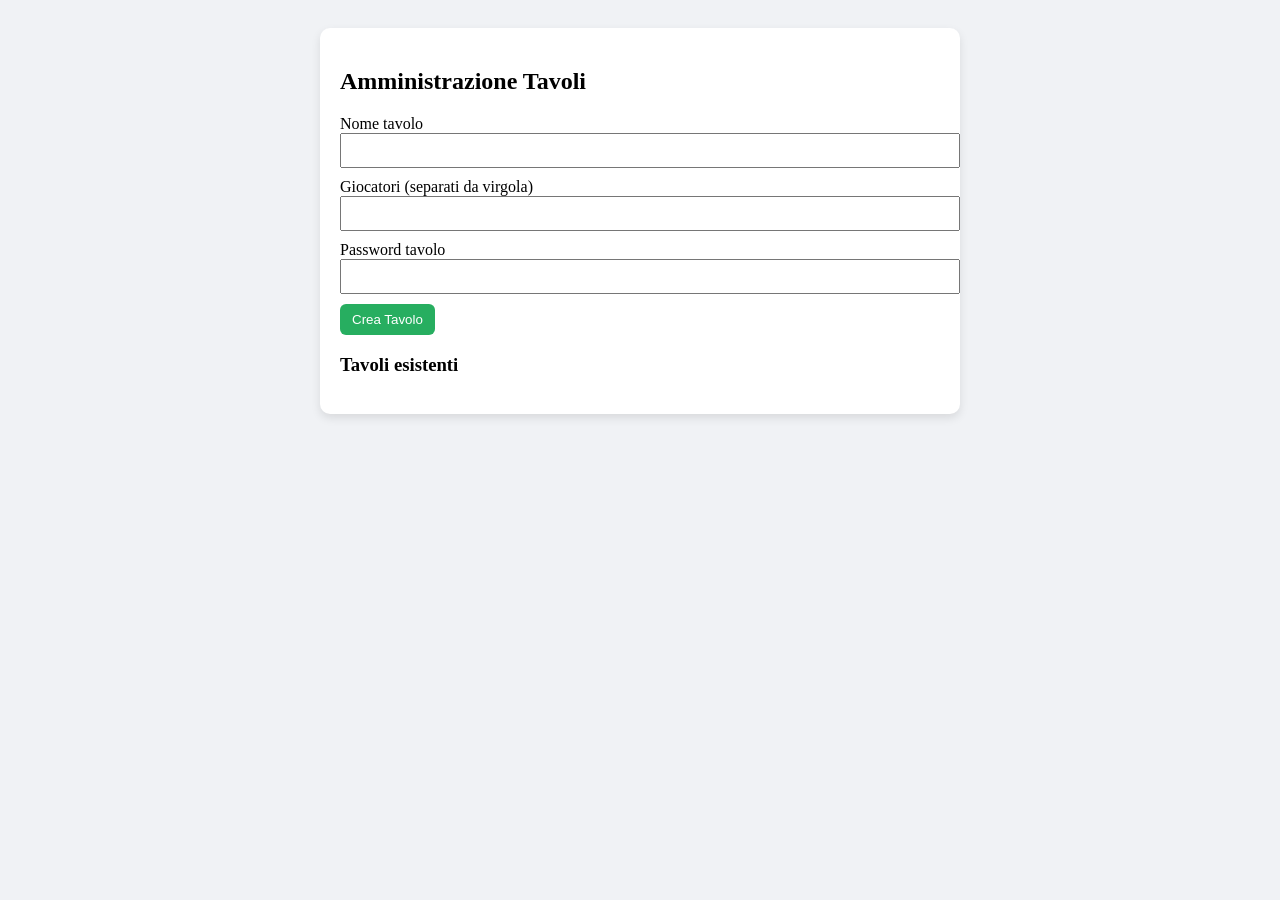
==== admin.html @ b6a209d9 "Add files via upload" ====
<!DOCTYPE html>
<html lang="it">
<head>
<meta charset="UTF-8">
<title>Admin Campionato</title>

<style>

body{
font-family:Segoe UI;
background:#f0f2f5;
padding:20px;
}

.card{
background:white;
padding:20px;
border-radius:10px;
box-shadow:0 4px 10px rgba(0,0,0,0.1);
max-width:600px;
margin:auto;
}

input{
width:100%;
padding:8px;
margin-bottom:10px;
}

button{
padding:8px 12px;
border:none;
background:#27ae60;
color:white;
border-radius:6px;
cursor:pointer;
}

</style>
</head>

<body>

<div class="card">

<h2>Amministrazione Tavoli</h2>

<label>Nome tavolo</label>
<input id="name">

<label>Giocatori (separati da virgola)</label>
<input id="players">

<label>Password tavolo</label>
<input id="pass">

<button onclick="createTable()">Crea Tavolo</button>

<h3>Tavoli esistenti</h3>

<ul id="tables"></ul>

</div>

<script>

function createTable(){

let name=document.getElementById("name").value
let players=document.getElementById("players").value.split(",")
let pass=document.getElementById("pass").value

let table={
name:name,
pass:pass,
players:players.map(p=>({name:p.trim(),score:0}))
}

localStorage.setItem("table_"+name,JSON.stringify(table))

loadTables()

}

function loadTables(){

let ul=document.getElementById("tables")
ul.innerHTML=""

for(let i=0;i<localStorage.length;i++){

let key=localStorage.key(i)

if(key.startsWith("table_")){

let table=JSON.parse(localStorage.getItem(key))

ul.innerHTML+=`
<li>
${table.name}
<button onclick="openTable('${table.name}')">Apri</button>
</li>
`

}

}

}

function openTable(name){

window.location="tavolo.html?name="+name

}

loadTables()

</script>

</body>
</html>
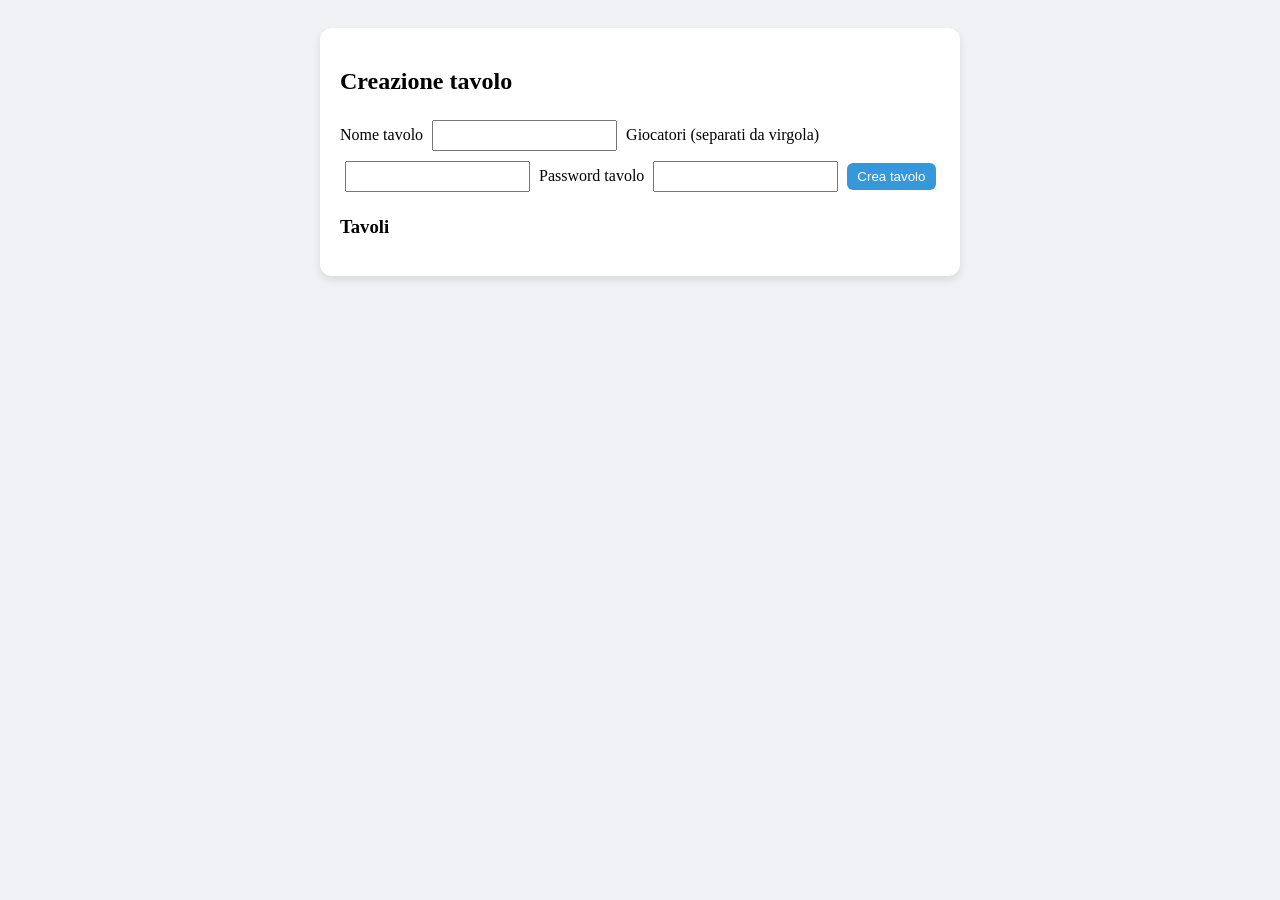
==== commit fd389e85: "Add files via upload" ====
--- a/admin.html
+++ b/admin.html
@@ -2,51 +2,18 @@
 <html lang="it">
 <head>
 <meta charset="UTF-8">
-<title>Admin Campionato</title>
-
-<style>
-
-body{
-font-family:Segoe UI;
-background:#f0f2f5;
-padding:20px;
-}
-
-.card{
-background:white;
-padding:20px;
-border-radius:10px;
-box-shadow:0 4px 10px rgba(0,0,0,0.1);
-max-width:600px;
-margin:auto;
-}
-
-input{
-width:100%;
-padding:8px;
-margin-bottom:10px;
-}
-
-button{
-padding:8px 12px;
-border:none;
-background:#27ae60;
-color:white;
-border-radius:6px;
-cursor:pointer;
-}
-
-</style>
+<title>Admin Tavoli</title>
+<link rel="stylesheet" href="style.css">
 </head>
 
 <body>
 
 <div class="card">
 
-<h2>Amministrazione Tavoli</h2>
+<h2>Creazione tavolo</h2>
 
 <label>Nome tavolo</label>
-<input id="name">
+<input id="table">
 
 <label>Giocatori (separati da virgola)</label>
 <input id="players">
@@ -54,9 +21,9 @@
 <label>Password tavolo</label>
 <input id="pass">
 
-<button onclick="createTable()">Crea Tavolo</button>
+<button onclick="create()">Crea tavolo</button>
 
-<h3>Tavoli esistenti</h3>
+<h3>Tavoli</h3>
 
 <ul id="tables"></ul>
 
@@ -64,25 +31,30 @@
 
 <script>
 
-function createTable(){
+function create(){
 
-let name=document.getElementById("name").value
+let name=document.getElementById("table").value
 let players=document.getElementById("players").value.split(",")
 let pass=document.getElementById("pass").value
 
 let table={
 name:name,
 pass:pass,
-players:players.map(p=>({name:p.trim(),score:0}))
+dealer:0,
+players:players.map(p=>({
+name:p.trim(),
+score:0,
+history:[]
+}))
 }
 
-localStorage.setItem("table_"+name,JSON.stringify(table))
+localStorage.setItem("tavolo_"+name,JSON.stringify(table))
 
-loadTables()
+load()
 
 }
 
-function loadTables(){
+function load(){
 
 let ul=document.getElementById("tables")
 ul.innerHTML=""
@@ -91,14 +63,14 @@
 
 let key=localStorage.key(i)
 
-if(key.startsWith("table_")){
+if(key.startsWith("tavolo_")){
 
-let table=JSON.parse(localStorage.getItem(key))
+let data=JSON.parse(localStorage.getItem(key))
 
 ul.innerHTML+=`
 <li>
-${table.name}
-<button onclick="openTable('${table.name}')">Apri</button>
+${data.name}
+<button onclick="openTable('${data.name}')">Apri</button>
 </li>
 `
 
@@ -110,11 +82,11 @@
 
 function openTable(name){
 
-window.location="tavolo.html?name="+name
+location="tavolo.html?name="+name
 
 }
 
-loadTables()
+load()
 
 </script>
 
--- a/style.css
+++ b/style.css
@@ -0,0 +1,45 @@
+body{
+font-family:Segoe UI;
+background:#f0f2f5;
+padding:20px;
+}
+
+.card{
+background:white;
+padding:20px;
+border-radius:12px;
+max-width:600px;
+margin:auto;
+box-shadow:0 4px 10px rgba(0,0,0,0.1);
+}
+
+input{
+padding:6px;
+margin:5px;
+}
+
+button{
+padding:6px 10px;
+background:#3498db;
+color:white;
+border:none;
+border-radius:6px;
+cursor:pointer;
+}
+
+.player{
+display:flex;
+justify-content:space-between;
+margin-bottom:8px;
+}
+
+table{
+width:100%;
+border-collapse:collapse;
+margin-top:15px;
+}
+
+td,th{
+border-bottom:1px solid #ddd;
+padding:6px;
+}
